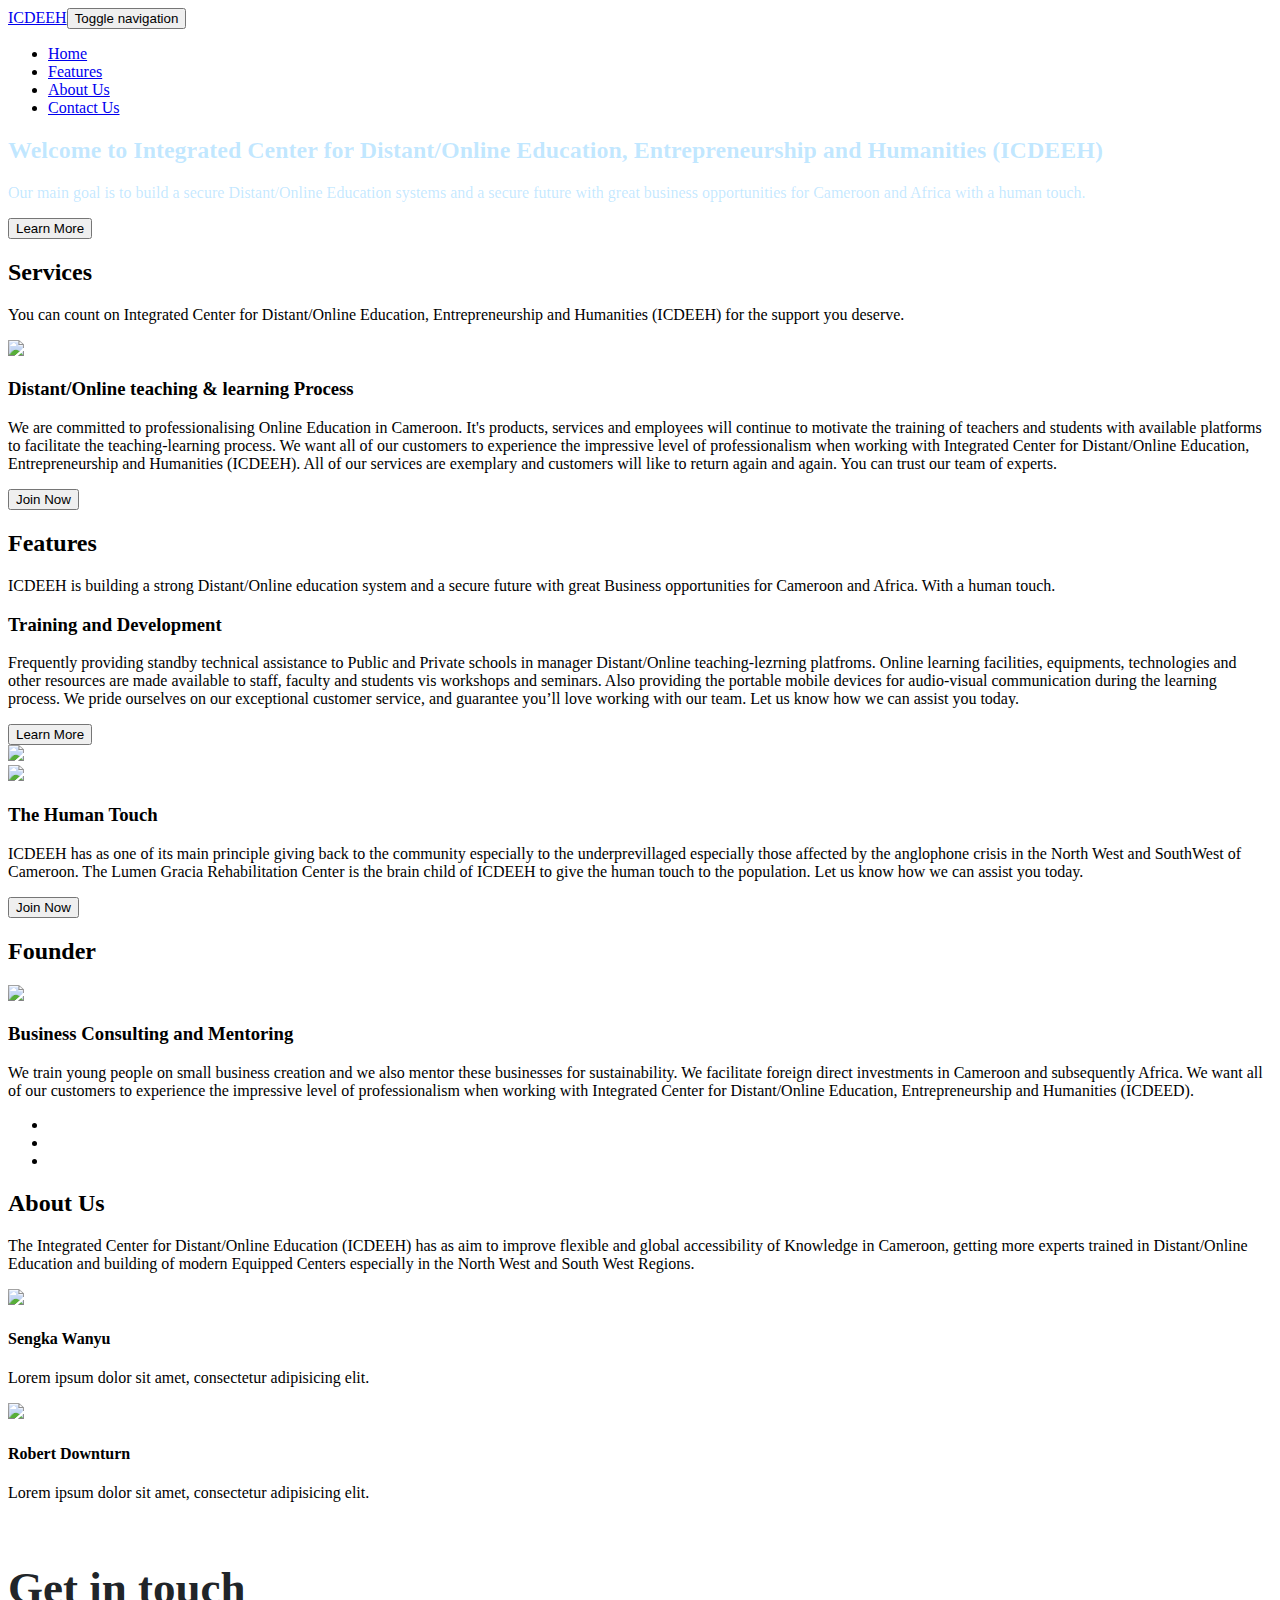
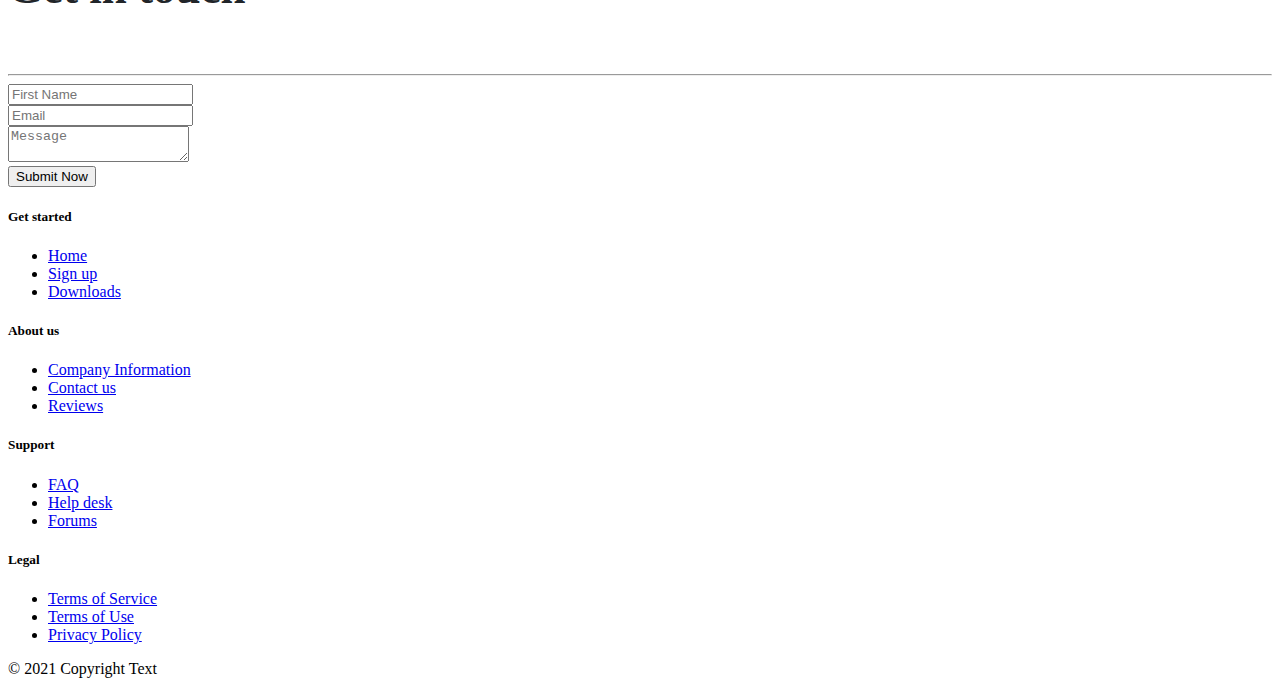
==== index.html @ 5b8b5b35 "updated litle" ====
<!DOCTYPE html>
<html>

<head>
    <meta charset="utf-8">
    <meta name="viewport" content="width=device-width, initial-scale=1.0, shrink-to-fit=no">
    <title>Home - Brand</title>
    <link rel="stylesheet" href="assets/bootstrap/css/bootstrap.min.css">
    <link rel="stylesheet" href="https://fonts.googleapis.com/css?family=Montserrat:400,400i,700,700i,600,600i">
    <link rel="stylesheet" href="https://fonts.googleapis.com/css?family=Actor">
    <link rel="stylesheet" href="assets/fonts/font-awesome.min.css">
    <link rel="stylesheet" href="assets/fonts/simple-line-icons.min.css">
    <link rel="stylesheet" href="https://cdnjs.cloudflare.com/ajax/libs/baguettebox.js/1.10.0/baguetteBox.min.css">
    <link rel="stylesheet" href="assets/css/Modern-Contact-Form.css">
    <link rel="stylesheet" href="assets/css/Profile-Card.css">
    <link rel="stylesheet" href="assets/css/smoothproducts.css">
</head>

<body>
    <nav class="navbar navbar-light navbar-expand-lg fixed-top bg-white clean-navbar">
        <div class="container"><a class="navbar-brand logo" href="#">ICDEEH</a><button data-toggle="collapse" class="navbar-toggler" data-target="#navcol-1"><span class="sr-only">Toggle navigation</span><span class="navbar-toggler-icon"></span></button>
            <div class="collapse navbar-collapse"
                id="navcol-1">
                <ul class="nav navbar-nav ml-auto">
                    <li class="nav-item"><a class="nav-link active" href="index.html">Home</a></li>
                    <li class="nav-item"><a class="nav-link" href="features.html">Features</a></li>
                    <li class="nav-item"><a class="nav-link" href="about-us.html">About Us</a></li>
                    <li class="nav-item"><a class="nav-link" href="contact-us.html">Contact Us</a></li>
                </ul>
            </div>
        </div>
    </nav>
    <main class="page landing-page">
        <section class="clean-block clean-hero" style="background-image:url(&quot;assets/img/tech/desk.jpg&quot;);color:rgba(9, 162, 255, 0.25);">
            <div class="text">
                <h2>Welcome to Integrated Center for Distant/Online Education, Entrepreneurship and Humanities (ICDEEH)</h2>
                <p>Our main goal is to build a secure Distant/Online Education systems and a secure future with great business opportunities for Cameroon and Africa with a human touch. </p><button class="btn btn-outline-light btn-lg" type="button">Learn More</button></div>
        </section>
        <section class="clean-block clean-info dark">
            <div class="container">
                <div class="block-heading">
                    <h2 class="text-info">Services</h2>
                    <p>You can count on Integrated Center for Distant/Online Education, Entrepreneurship and Humanities (ICDEEH) for the support you deserve. </p>
                </div>
                <div class="row align-items-center">
                    <div class="col-md-6"><img class="img-thumbnail" src="assets/img/scenery/beach.jpg"></div>
                    <div class="col-md-6">
                        <h3>Distant/Online teaching & learning Process</h3>
                        <div class="getting-started-info">
                            <p>We are committed to professionalising Online Education in Cameroon. It's products, services and employees will continue to motivate the training of teachers and students with available platforms to facilitate the teaching-learning process. We want all of our customers to experience the impressive level of professionalism when working with Integrated Center for Distant/Online Education, Entrepreneurship and Humanities (ICDEEH). All of our services are exemplary and customers will like to return again and again. You can trust our team of experts.</p>
                        </div><button class="btn btn-outline-primary btn-lg" type="button">Join Now</button></div>
                </div>
            </div>
        </section>
        <section class="clean-block features">
            <div class="container">
                <div class="block-heading">
                    <h2 class="text-info">Features</h2>
                    <p>ICDEEH is building a strong Distant/Online education system and a secure future with great Business opportunities for Cameroon and Africa. With a human touch. </p>
                </div>
                <div class="row justify-content-center">
                    <div class="col-md-6">
                         <h3>Training and Development</h3>
                        <div class="getting-started-info">
                            <p>Frequently providing standby technical assistance to Public and Private schools in manager Distant/Online teaching-lezrning platfroms. Online learning facilities, equipments, technologies and other resources are made available to staff, faculty and students vis workshops and seminars. Also providing the portable mobile devices for audio-visual communication during the learning process. We pride ourselves on our exceptional customer service, and guarantee you’ll love working with our team. Let us know how we can assist you today.</p>
                        </div><button class="btn btn-outline-primary btn-lg" type="button">Learn More</button>
                    </div>
                    <div class="col-md-6"><img class="img-thumbnail" src="assets/img/scenery/building.jpg"></div>
                </div>
            </div>
            <div class="container pt-5">
            <div class="row align-items-center">
                    <div class="col-md-6"><img class="img-thumbnail" src="assets/img/scenery/loft.jpg"></div>
                    <div class="col-md-6">
                        <h3>The Human Touch</h3>
                        <div class="getting-started-info">
                            <p>ICDEEH has as one of its main principle giving back to the community especially to the underprevillaged especially those affected by the anglophone crisis in the North West and SouthWest of Cameroon. The Lumen Gracia Rehabilitation Center is the brain child of ICDEEH to give the human touch to the population.  Let us know how we can assist you today.</p>
                        </div><button class="btn btn-outline-primary btn-lg" type="button">Join Now</button></div>
                </div>
            </div>
        </section>
        <section class="clean-block slider dark">
            <div class="container">
                <div class="block-heading">
                    <h2 class="text-info">Founder</h2>
                </div>
                <div class="profile-card">
                    <div class="profile-back"></div><img class="rounded-circle profile-pic" src="assets/img/sengka.png">
                    <h3 class="profile-name">Business Consulting and Mentoring</h3>
                    <p class="profile-bio">We train young people on small business creation and we also mentor these businesses for sustainability. We facilitate foreign direct investments in Cameroon and subsequently Africa. We want all of our customers to experience the impressive level of professionalism when working with Integrated Center for Distant/Online Education, Entrepreneurship and Humanities (ICDEED). </p>
                    <ul
                        class="social-list">
                        <li> <i class="fa fa-facebook-official"></i></li>
                        <li> <i class="fa fa-twitter-square"></i></li>
                        <li> <i class="fa fa-linkedin-square"></i></li>
                        </ul>
                </div>
               
            </div>
        </section>
        <section class="clean-block about-us">
            <div class="container">
                <div class="block-heading">
                    <h2 class="text-info">About Us</h2>
                    <p>The Integrated Center for Distant/Online Education (ICDEEH) has as aim to improve flexible and global accessibility of Knowledge in Cameroon, getting more experts trained in Distant/Online Education and building of modern Equipped Centers especially in the North West and South West Regions.</p>
                </div>
                <div class="row justify-content-center">
                    <div class="col-sm-6 col-lg-4">
                        <div class="card clean-card text-center"><img class="card-img-top w-100 d-block" src="assets/img/sengka.png">
                            <div class="card-body info">
                                <h4 class="card-title">Sengka Wanyu</h4>
                                <p class="card-text">Lorem ipsum dolor sit amet, consectetur adipisicing elit.</p>
                                <div class="icons"><a href="#"><i class="icon-social-facebook"></i></a><a href="#"><i class="icon-social-instagram"></i></a><a href="#"><i class="icon-social-twitter"></i></a></div>
                            </div>
                        </div>
                    </div>
                    <div class="col-sm-6 col-lg-4">
                        <div class="card clean-card text-center"><img class="card-img-top w-100 d-block" src="assets/img/avatars/avatar2.jpg">
                            <div class="card-body info">
                                <h4 class="card-title">Robert Downturn</h4>
                                <p class="card-text">Lorem ipsum dolor sit amet, consectetur adipisicing elit.</p>
                                <div class="icons"><a href="#"><i class="icon-social-facebook"></i></a><a href="#"><i class="icon-social-instagram"></i></a><a href="#"><i class="icon-social-twitter"></i></a></div>
                            </div>
                        </div>
                    </div>
                </div>
            </div>
            <section class="getintouch">
                <div class="container modern-form">
                    <div class="text-center">
                        <h4 style="color: #212529;font-size: 45px;">Get in touch</h4>
                    </div>
                    <hr class="modern-form__hr">
                    <div class="modern-form__form-container">
                        <form>
                            <div class="form-row">
                                <div class="col col-contact">
                                    <div class="form-group modern-form__form-group--padding-r"><input class="form-control input input-tr" type="text" placeholder="First Name">
                                        <div class="line-box">
                                            <div class="line"></div>
                                        </div>
                                    </div>
                                </div>
                                <div class="col col-contact">
                                    <div class="form-group modern-form__form-group--padding-l"><input class="form-control input input-tr" type="text" placeholder="Email">
                                        <div class="line-box">
                                            <div class="line"></div>
                                        </div>
                                    </div>
                                </div>
                            </div>
                            <div class="form-row">
                                <div class="col">
                                    <div class="form-group modern-form__form-group--padding-t"><textarea class="form-control input modern-form__form-control--textarea" placeholder="Message"></textarea>
                                        <div class="line-box">
                                            <div class="line"></div>
                                        </div>
                                    </div>
                                </div>
                            </div>
                            <div class="form-row">
                                <div class="col text-center"><button class="btn btn-primary submit-now" type="submit">Submit Now</button></div>
                            </div>
                        </form>
                    </div>
                </div>
            </section>
        </section>
    </main>
    <footer class="page-footer dark">
        <div class="container">
            <div class="row">
                <div class="col-sm-3">
                    <h5>Get started</h5>
                    <ul>
                        <li><a href="#">Home</a></li>
                        <li><a href="#">Sign up</a></li>
                        <li><a href="#">Downloads</a></li>
                    </ul>
                </div>
                <div class="col-sm-3">
                    <h5>About us</h5>
                    <ul>
                        <li><a href="#">Company Information</a></li>
                        <li><a href="#">Contact us</a></li>
                        <li><a href="#">Reviews</a></li>
                    </ul>
                </div>
                <div class="col-sm-3">
                    <h5>Support</h5>
                    <ul>
                        <li><a href="#">FAQ</a></li>
                        <li><a href="#">Help desk</a></li>
                        <li><a href="#">Forums</a></li>
                    </ul>
                </div>
                <div class="col-sm-3">
                    <h5>Legal</h5>
                    <ul>
                        <li><a href="#">Terms of Service</a></li>
                        <li><a href="#">Terms of Use</a></li>
                        <li><a href="#">Privacy Policy</a></li>
                    </ul>
                </div>
            </div>
        </div>
        <div class="footer-copyright">
            <p>© 2021 Copyright Text</p>
        </div>
    </footer>
    <script src="assets/js/jquery.min.js"></script>
    <script src="assets/bootstrap/js/bootstrap.min.js"></script>
    <script src="https://cdnjs.cloudflare.com/ajax/libs/baguettebox.js/1.10.0/baguetteBox.min.js"></script>
    <script src="assets/js/smoothproducts.min.js"></script>
    <script src="assets/js/theme.js"></script>
</body>

</html>
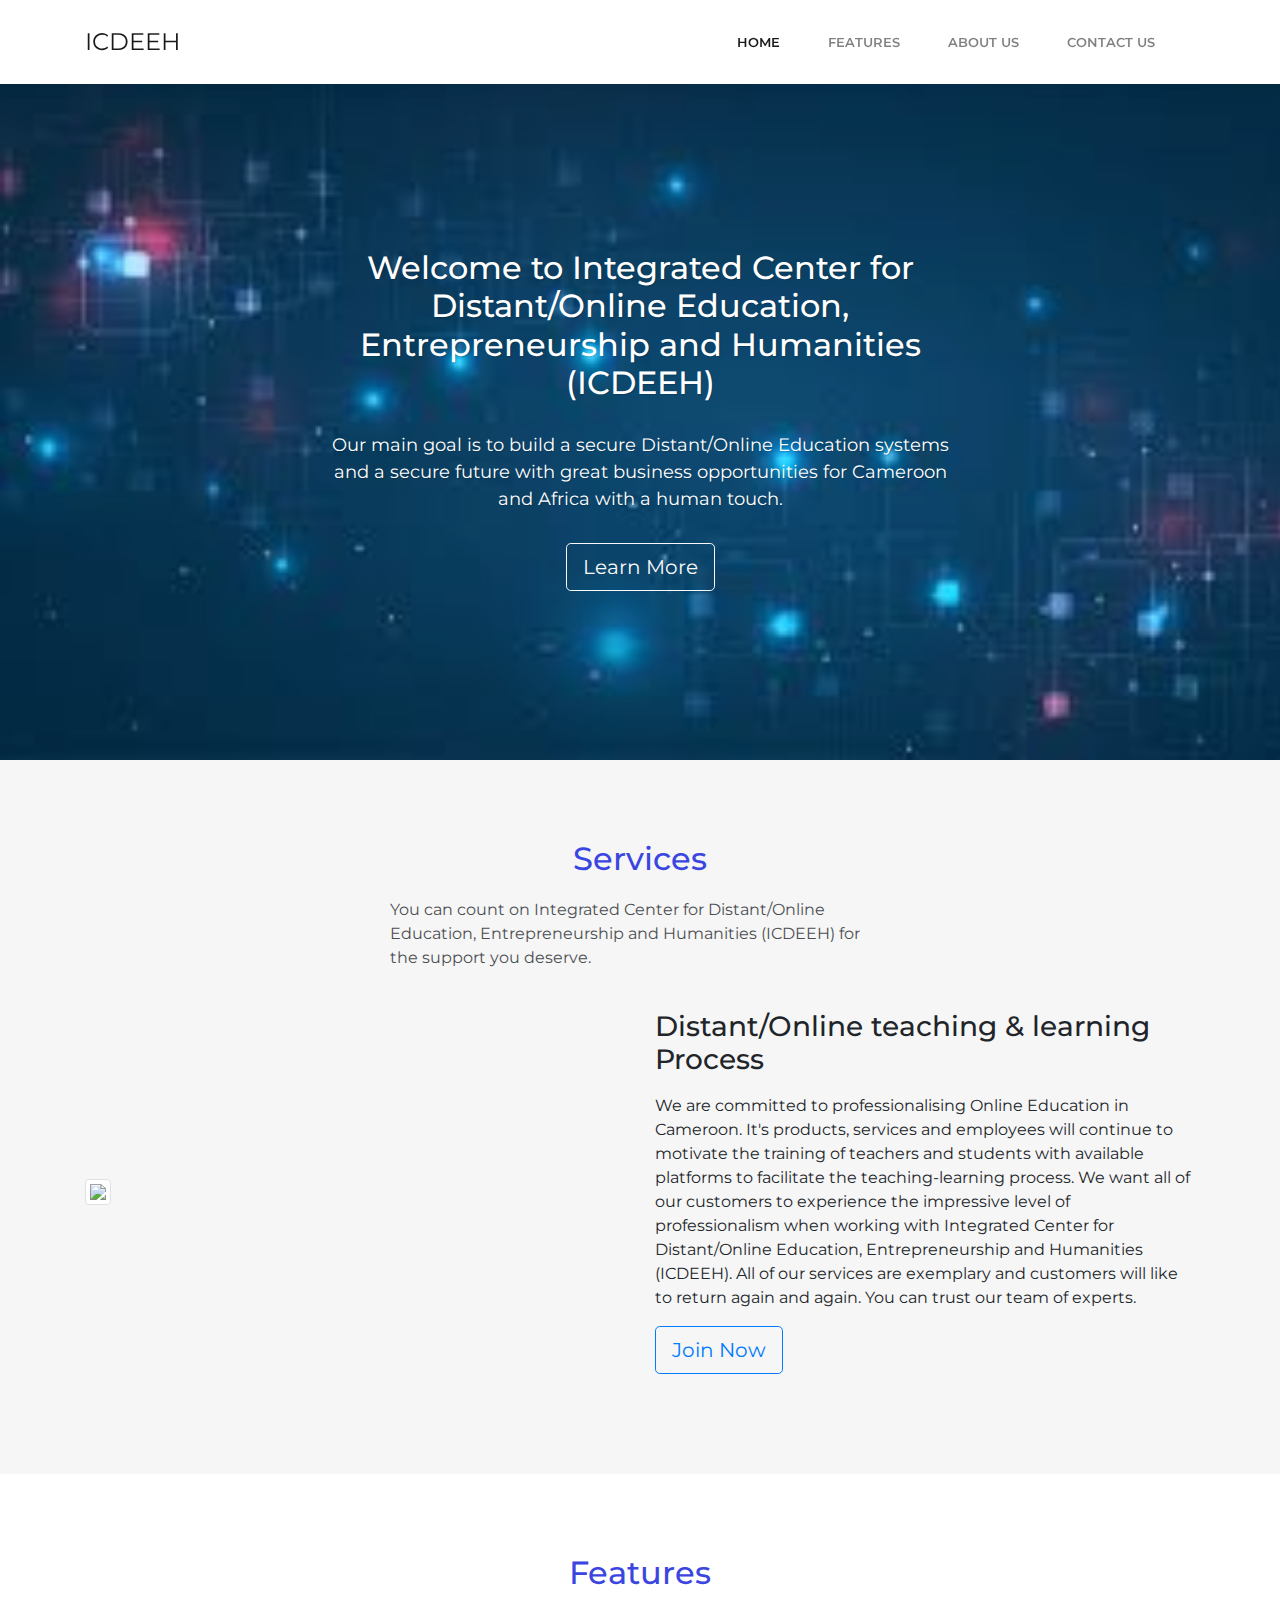
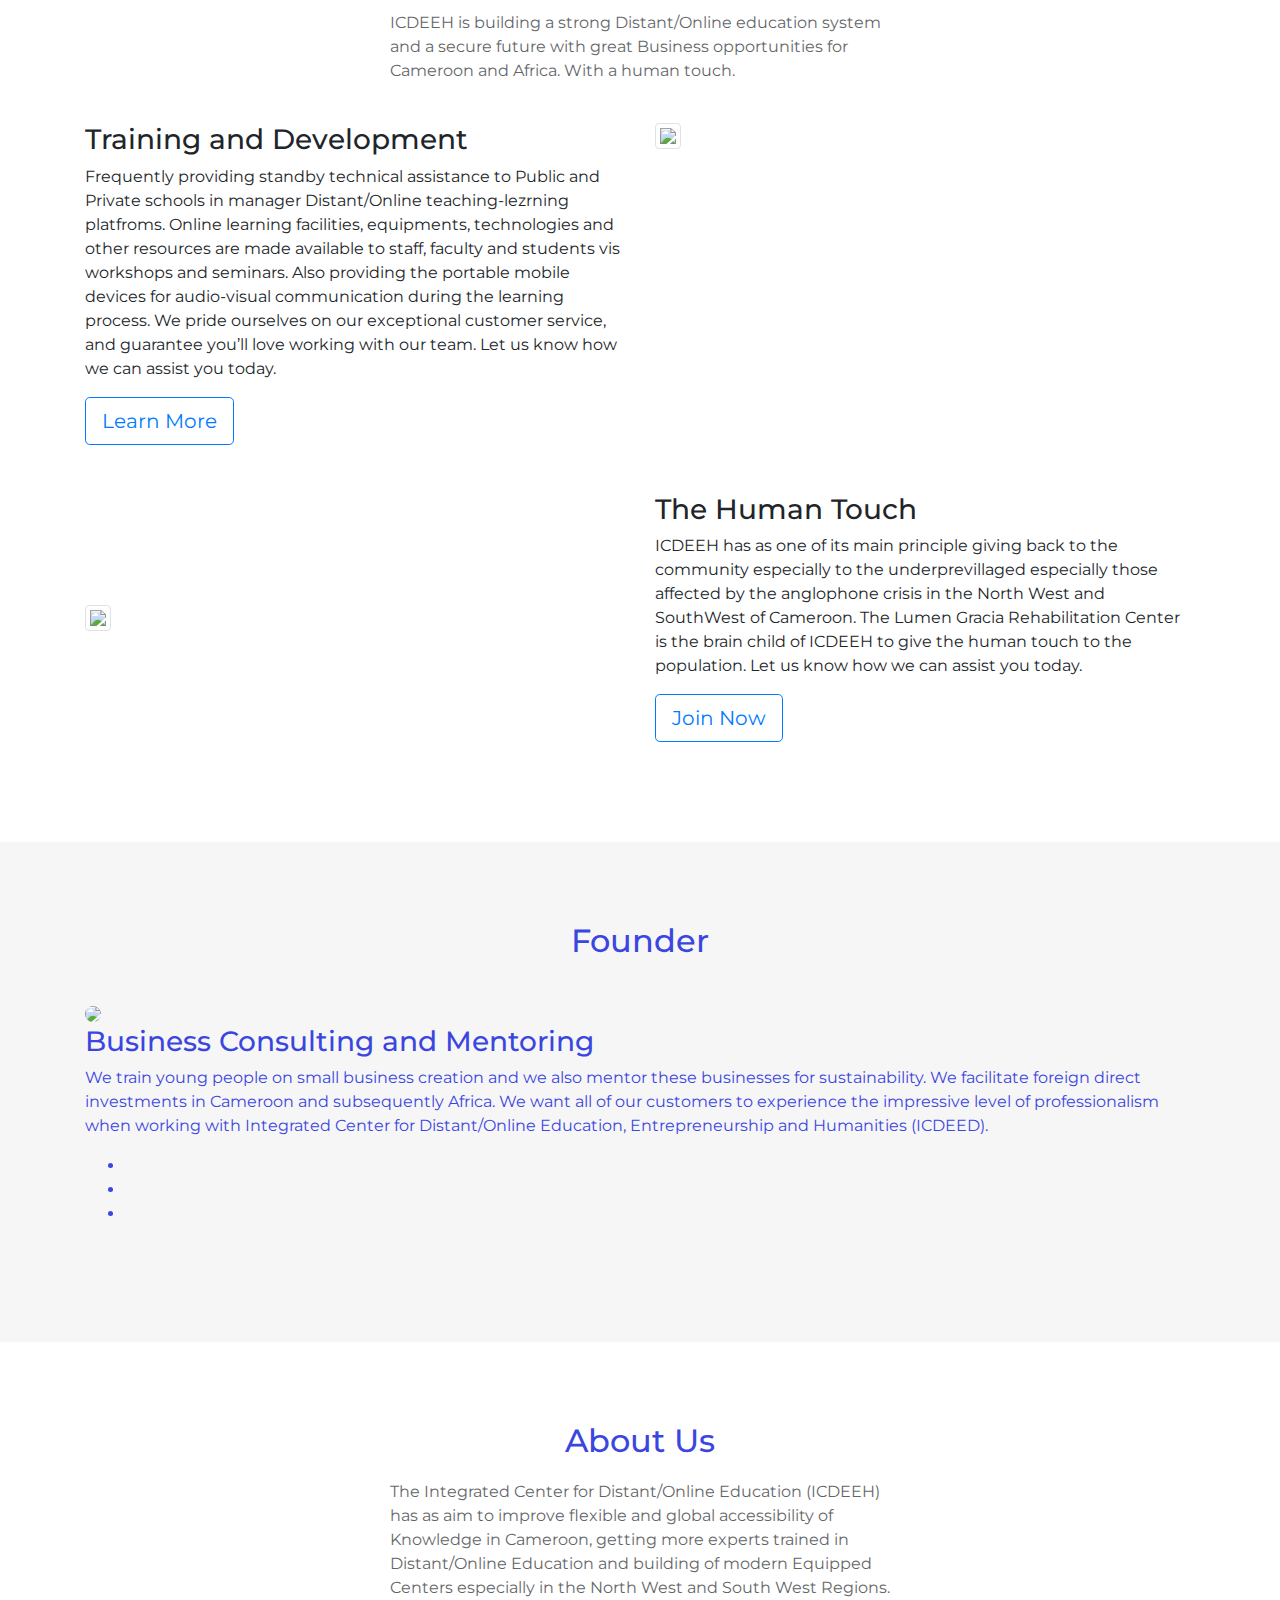
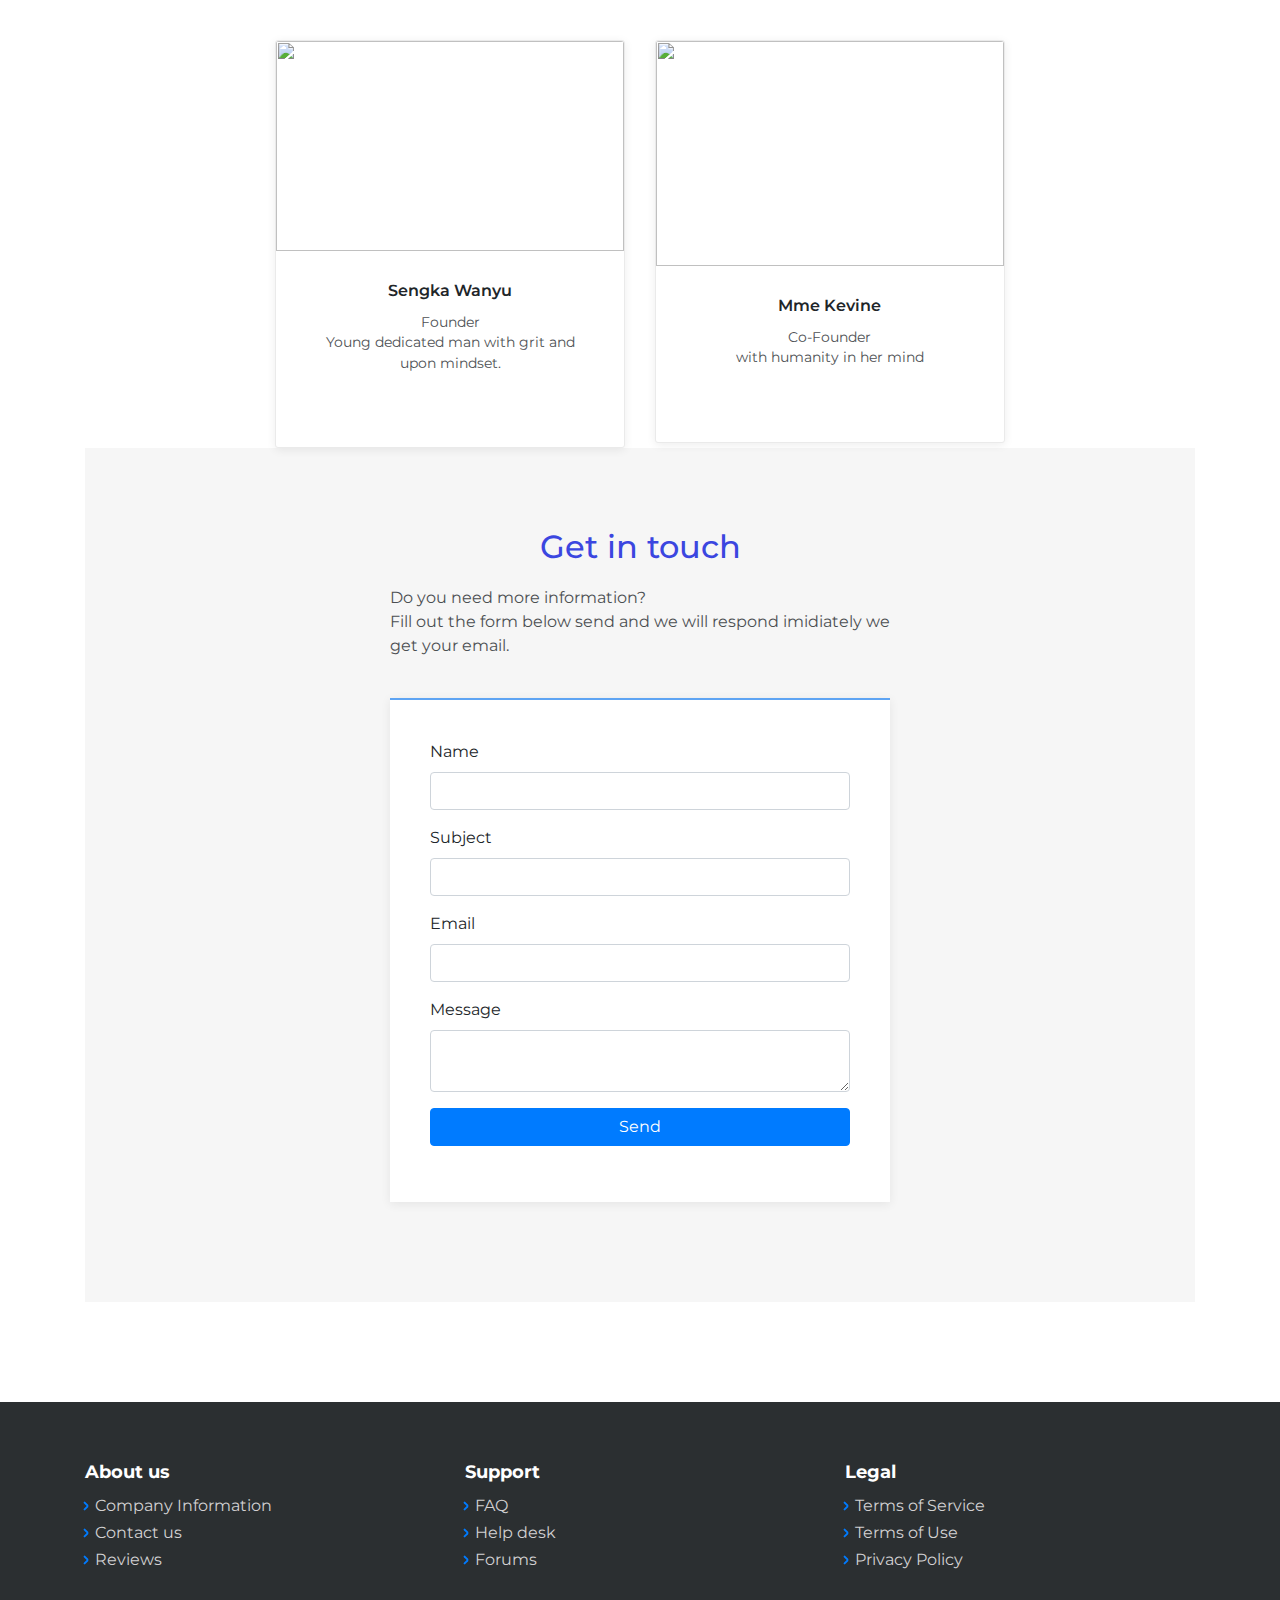
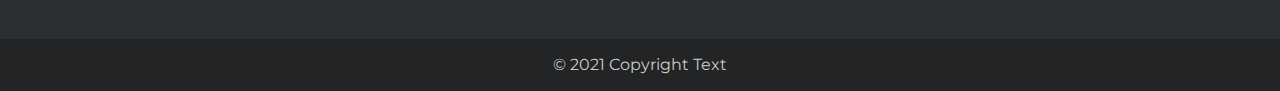
==== commit b50cd21f: "updated home page" ====
--- a/index.html
+++ b/index.html
@@ -31,7 +31,7 @@
         </div>
     </nav>
     <main class="page landing-page">
-        <section class="clean-block clean-hero" style="background-image:url(&quot;assets/img/tech/desk.jpg&quot;);color:rgba(9, 162, 255, 0.25);">
+        <section class="clean-block clean-hero" style="background-image:url(&quot;assets/img/avatars/avat.jpeg&quot;);color:rgba(9, 162, 255, 0.25);">
             <div class="text">
                 <h2>Welcome to Integrated Center for Distant/Online Education, Entrepreneurship and Humanities (ICDEEH)</h2>
                 <p>Our main goal is to build a secure Distant/Online Education systems and a secure future with great business opportunities for Cameroon and Africa with a human touch. </p><button class="btn btn-outline-light btn-lg" type="button">Learn More</button></div>
@@ -39,7 +39,7 @@
         <section class="clean-block clean-info dark">
             <div class="container">
                 <div class="block-heading">
-                    <h2 class="text-info">Services</h2>
+                    <h2 class="" style ="color:#3b46e0;">Services</h2>
                     <p>You can count on Integrated Center for Distant/Online Education, Entrepreneurship and Humanities (ICDEEH) for the support you deserve. </p>
                 </div>
                 <div class="row align-items-center">
@@ -55,7 +55,7 @@
         <section class="clean-block features">
             <div class="container">
                 <div class="block-heading">
-                    <h2 class="text-info">Features</h2>
+                    <h2 class="" style ="color:#3b46e0;">Features</h2>
                     <p>ICDEEH is building a strong Distant/Online education system and a secure future with great Business opportunities for Cameroon and Africa. With a human touch. </p>
                 </div>
                 <div class="row justify-content-center">
@@ -81,11 +81,11 @@
         </section>
         <section class="clean-block slider dark">
             <div class="container">
-                <div class="block-heading">
-                    <h2 class="text-info">Founder</h2>
+                <div class="block-heading" style ="color:#3b46e0;">
+                    <h2 class=" "style ="color:#3b46e0;">Founder</h2>
                 </div>
-                <div class="profile-card">
-                    <div class="profile-back"></div><img class="rounded-circle profile-pic" src="assets/img/sengka.png">
+                <div class="profile-card" style ="color:#3b46e0;">
+                    <div class="profile-back"></div><img class="rounded-circle profile-pic" src="assets/img/sengka1.png" style = "height:150px;">
                     <h3 class="profile-name">Business Consulting and Mentoring</h3>
                     <p class="profile-bio">We train young people on small business creation and we also mentor these businesses for sustainability. We facilitate foreign direct investments in Cameroon and subsequently Africa. We want all of our customers to experience the impressive level of professionalism when working with Integrated Center for Distant/Online Education, Entrepreneurship and Humanities (ICDEED). </p>
                     <ul
@@ -101,25 +101,25 @@
         <section class="clean-block about-us">
             <div class="container">
                 <div class="block-heading">
-                    <h2 class="text-info">About Us</h2>
+                    <h2 class="" style ="color:#3b46e0;">About Us</h2>
                     <p>The Integrated Center for Distant/Online Education (ICDEEH) has as aim to improve flexible and global accessibility of Knowledge in Cameroon, getting more experts trained in Distant/Online Education and building of modern Equipped Centers especially in the North West and South West Regions.</p>
                 </div>
                 <div class="row justify-content-center">
                     <div class="col-sm-6 col-lg-4">
-                        <div class="card clean-card text-center"><img class="card-img-top w-100 d-block" src="assets/img/sengka.png">
+                        <div class="card clean-card text-center"><img class="card-img-top w-100 d-block " src="assets/img/sengka1.png" style = "height:210px;">
                             <div class="card-body info">
                                 <h4 class="card-title">Sengka Wanyu</h4>
-                                <p class="card-text">Lorem ipsum dolor sit amet, consectetur adipisicing elit.</p>
+                                <p class="card-text">Founder <br> Young dedicated man with grit and upon mindset.</p> 
                                 <div class="icons"><a href="#"><i class="icon-social-facebook"></i></a><a href="#"><i class="icon-social-instagram"></i></a><a href="#"><i class="icon-social-twitter"></i></a></div>
                             </div>
                         </div>
                     </div>
                     <div class="col-sm-6 col-lg-4">
-                        <div class="card clean-card text-center"><img class="card-img-top w-100 d-block" src="assets/img/avatars/avatar2.jpg">
+                        <div class="card clean-card text-center"><img class="card-img-top w-100 d-block" src="assets/img/kevine.png" style = "height:225px;">
                             <div class="card-body info">
-                                <h4 class="card-title">Robert Downturn</h4>
-                                <p class="card-text">Lorem ipsum dolor sit amet, consectetur adipisicing elit.</p>
-                                <div class="icons"><a href="#"><i class="icon-social-facebook"></i></a><a href="#"><i class="icon-social-instagram"></i></a><a href="#"><i class="icon-social-twitter"></i></a></div>
+                                <h4 class="card-title">Mme Kevine</h4>
+                                <p class="card-text">Co-Founder <br> with humanity in her mind</p>
+                                <div class="icons" style ="color:#3b46e0;"><a href="#"><i class="icon-social-facebook"></i></a><a href="#"><i class="icon-social-instagram"></i></a><a href="#"><i class="icon-social-twitter"></i></a></div>
                             </div>
                         </div>
                     </div>
@@ -127,41 +127,22 @@
             </div>
             <section class="getintouch">
                 <div class="container modern-form">
-                    <div class="text-center">
-                        <h4 style="color: #212529;font-size: 45px;">Get in touch</h4>
-                    </div>
-                    <hr class="modern-form__hr">
-                    <div class="modern-form__form-container">
-                        <form>
-                            <div class="form-row">
-                                <div class="col col-contact">
-                                    <div class="form-group modern-form__form-group--padding-r"><input class="form-control input input-tr" type="text" placeholder="First Name">
-                                        <div class="line-box">
-                                            <div class="line"></div>
-                                        </div>
-                                    </div>
+                    <main class="page contact-us-page-index">
+                        <section class="clean-block clean-form dark">
+                            <div class="container">
+                                <div class="block-heading" >
+                                    <h2 class="" style ="color:#3b46e0;">Get in touch</h2>
+                                    <p>Do you need more information? <br> Fill out the form below send and we will respond imidiately we get your email.</p>
                                 </div>
-                                <div class="col col-contact">
-                                    <div class="form-group modern-form__form-group--padding-l"><input class="form-control input input-tr" type="text" placeholder="Email">
-                                        <div class="line-box">
-                                            <div class="line"></div>
-                                        </div>
-                                    </div>
-                                </div>
+                                <form>
+                                    <div class="form-group"><label>Name</label><input class="form-control" type="text"></div>
+                                    <div class="form-group"><label>Subject</label><input class="form-control" type="text"></div>
+                                    <div class="form-group"><label>Email</label><input class="form-control" type="email"></div>
+                                    <div class="form-group"><label>Message</label><textarea class="form-control"></textarea></div>
+                                    <div class="form-group"><button class="btn btn-primary btn-block"  type="submit">Send</button></div>
+                                </form>
                             </div>
-                            <div class="form-row">
-                                <div class="col">
-                                    <div class="form-group modern-form__form-group--padding-t"><textarea class="form-control input modern-form__form-control--textarea" placeholder="Message"></textarea>
-                                        <div class="line-box">
-                                            <div class="line"></div>
-                                        </div>
-                                    </div>
-                                </div>
-                            </div>
-                            <div class="form-row">
-                                <div class="col text-center"><button class="btn btn-primary submit-now" type="submit">Submit Now</button></div>
-                            </div>
-                        </form>
+                        </section>
                     </div>
                 </div>
             </section>
@@ -170,23 +151,15 @@
     <footer class="page-footer dark">
         <div class="container">
             <div class="row">
-                <div class="col-sm-3">
-                    <h5>Get started</h5>
-                    <ul>
-                        <li><a href="#">Home</a></li>
-                        <li><a href="#">Sign up</a></li>
-                        <li><a href="#">Downloads</a></li>
-                    </ul>
-                </div>
-                <div class="col-sm-3">
+                <div class="col-sm-4">
                     <h5>About us</h5>
                     <ul>
-                        <li><a href="#">Company Information</a></li>
-                        <li><a href="#">Contact us</a></li>
+                        <li><a href="about-us.html">Company Information</a></li>
+                        <li><a href="contact-us.html">Contact us</a></li>
                         <li><a href="#">Reviews</a></li>
                     </ul>
                 </div>
-                <div class="col-sm-3">
+                <div class="col-sm-4">
                     <h5>Support</h5>
                     <ul>
                         <li><a href="#">FAQ</a></li>
@@ -194,7 +167,7 @@
                         <li><a href="#">Forums</a></li>
                     </ul>
                 </div>
-                <div class="col-sm-3">
+                <div class="col-sm-4">
                     <h5>Legal</h5>
                     <ul>
                         <li><a href="#">Terms of Service</a></li>
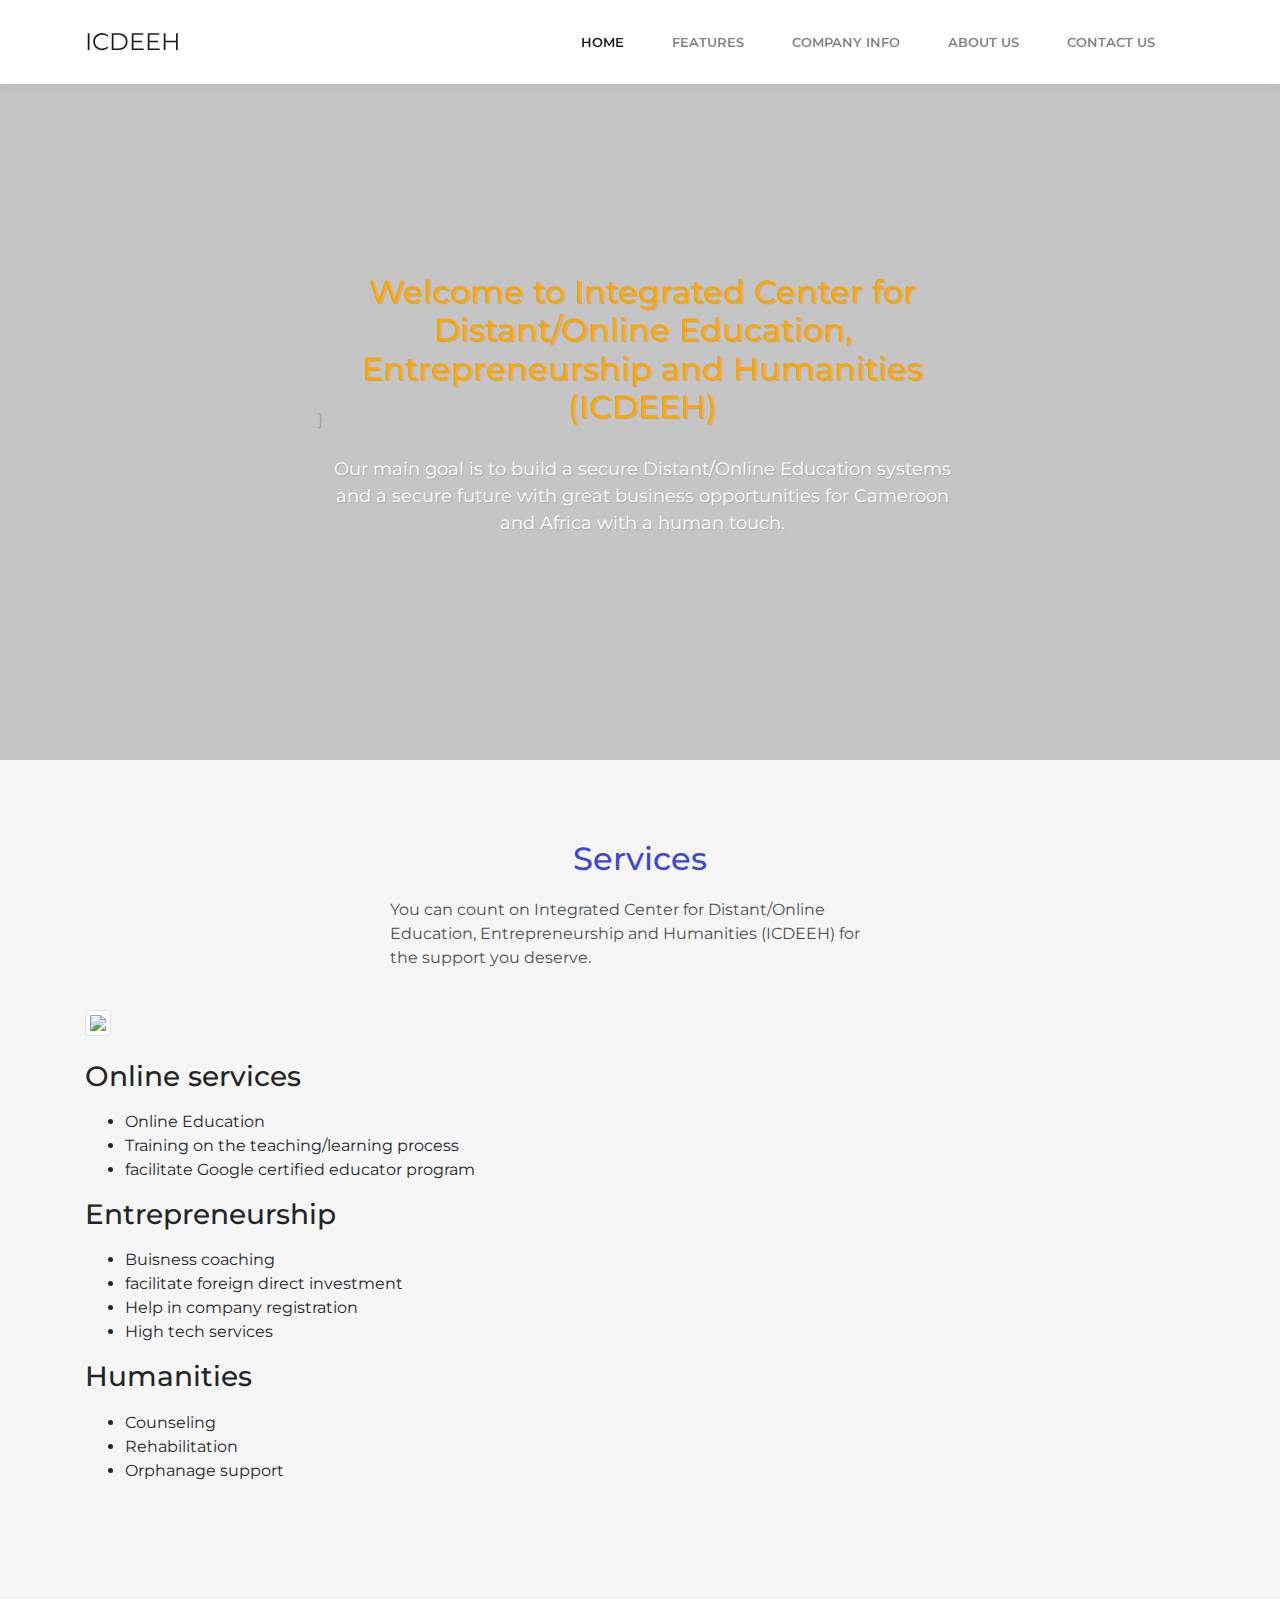
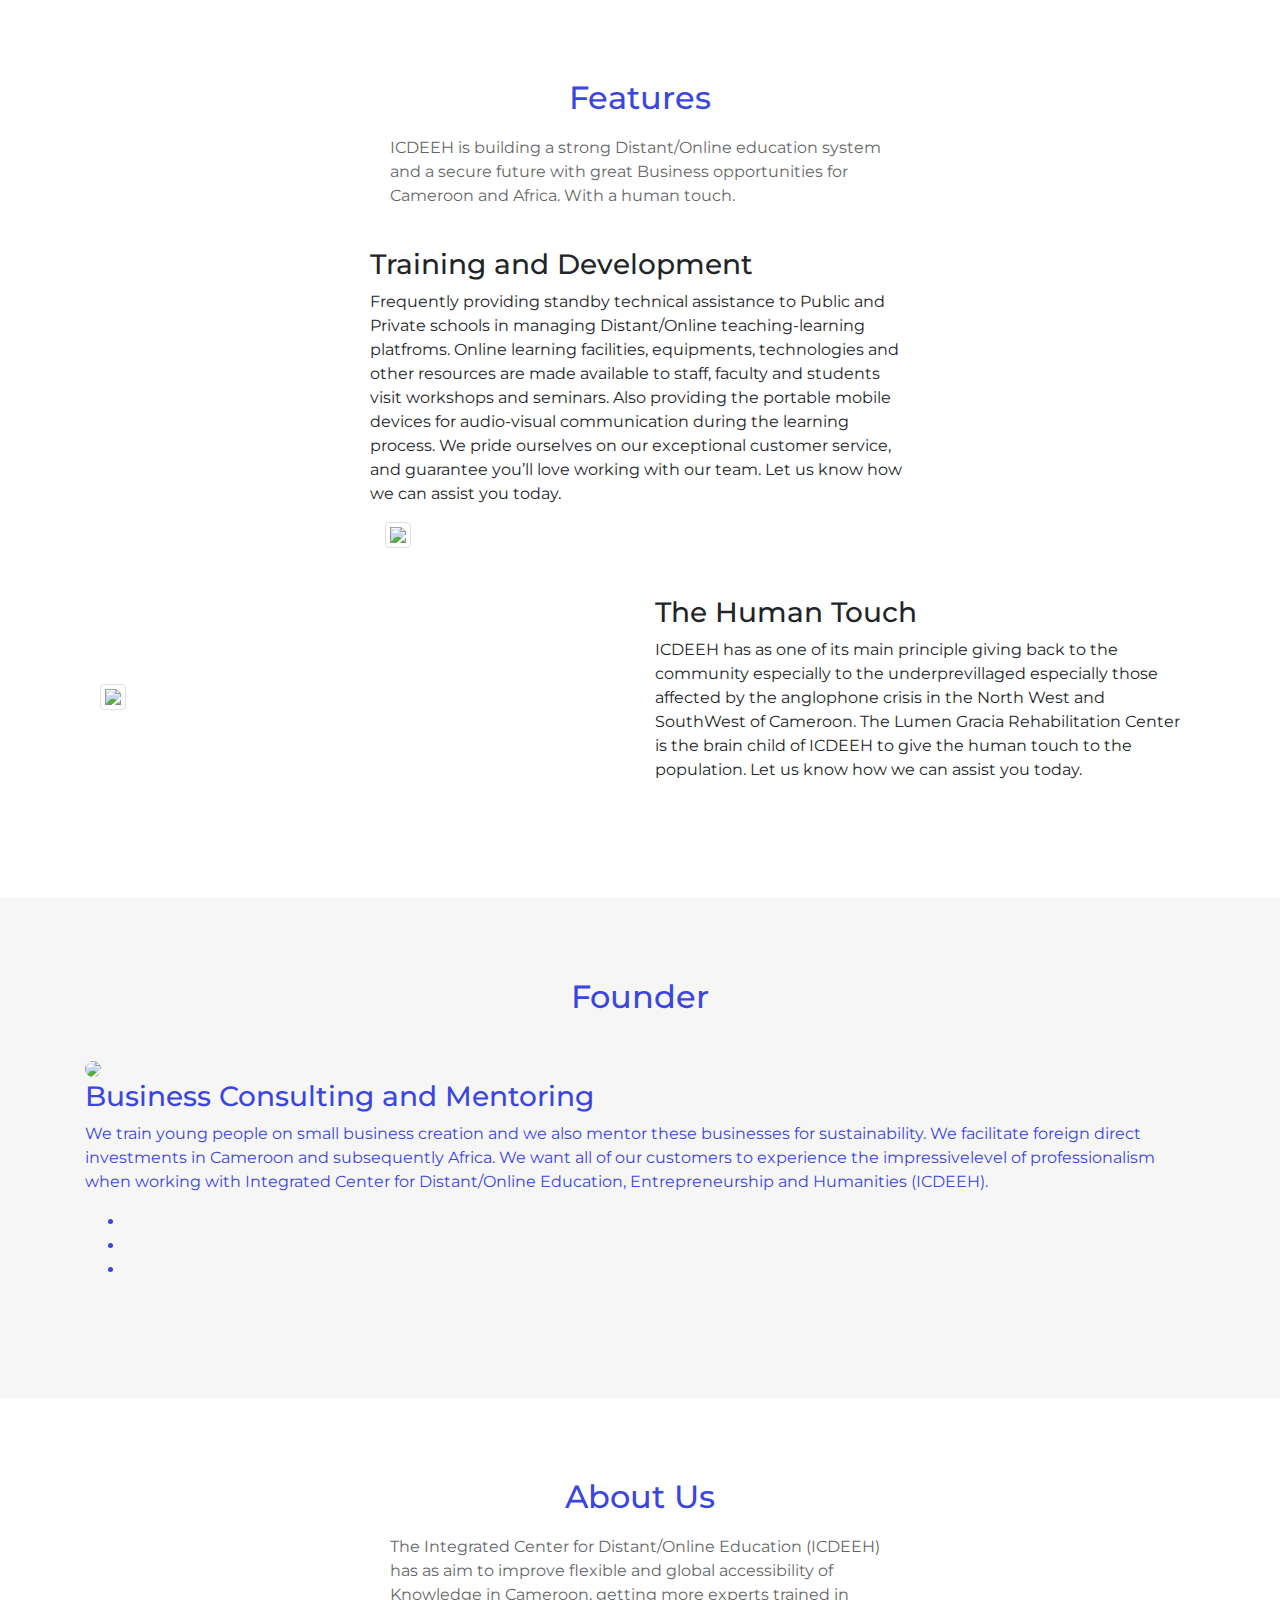
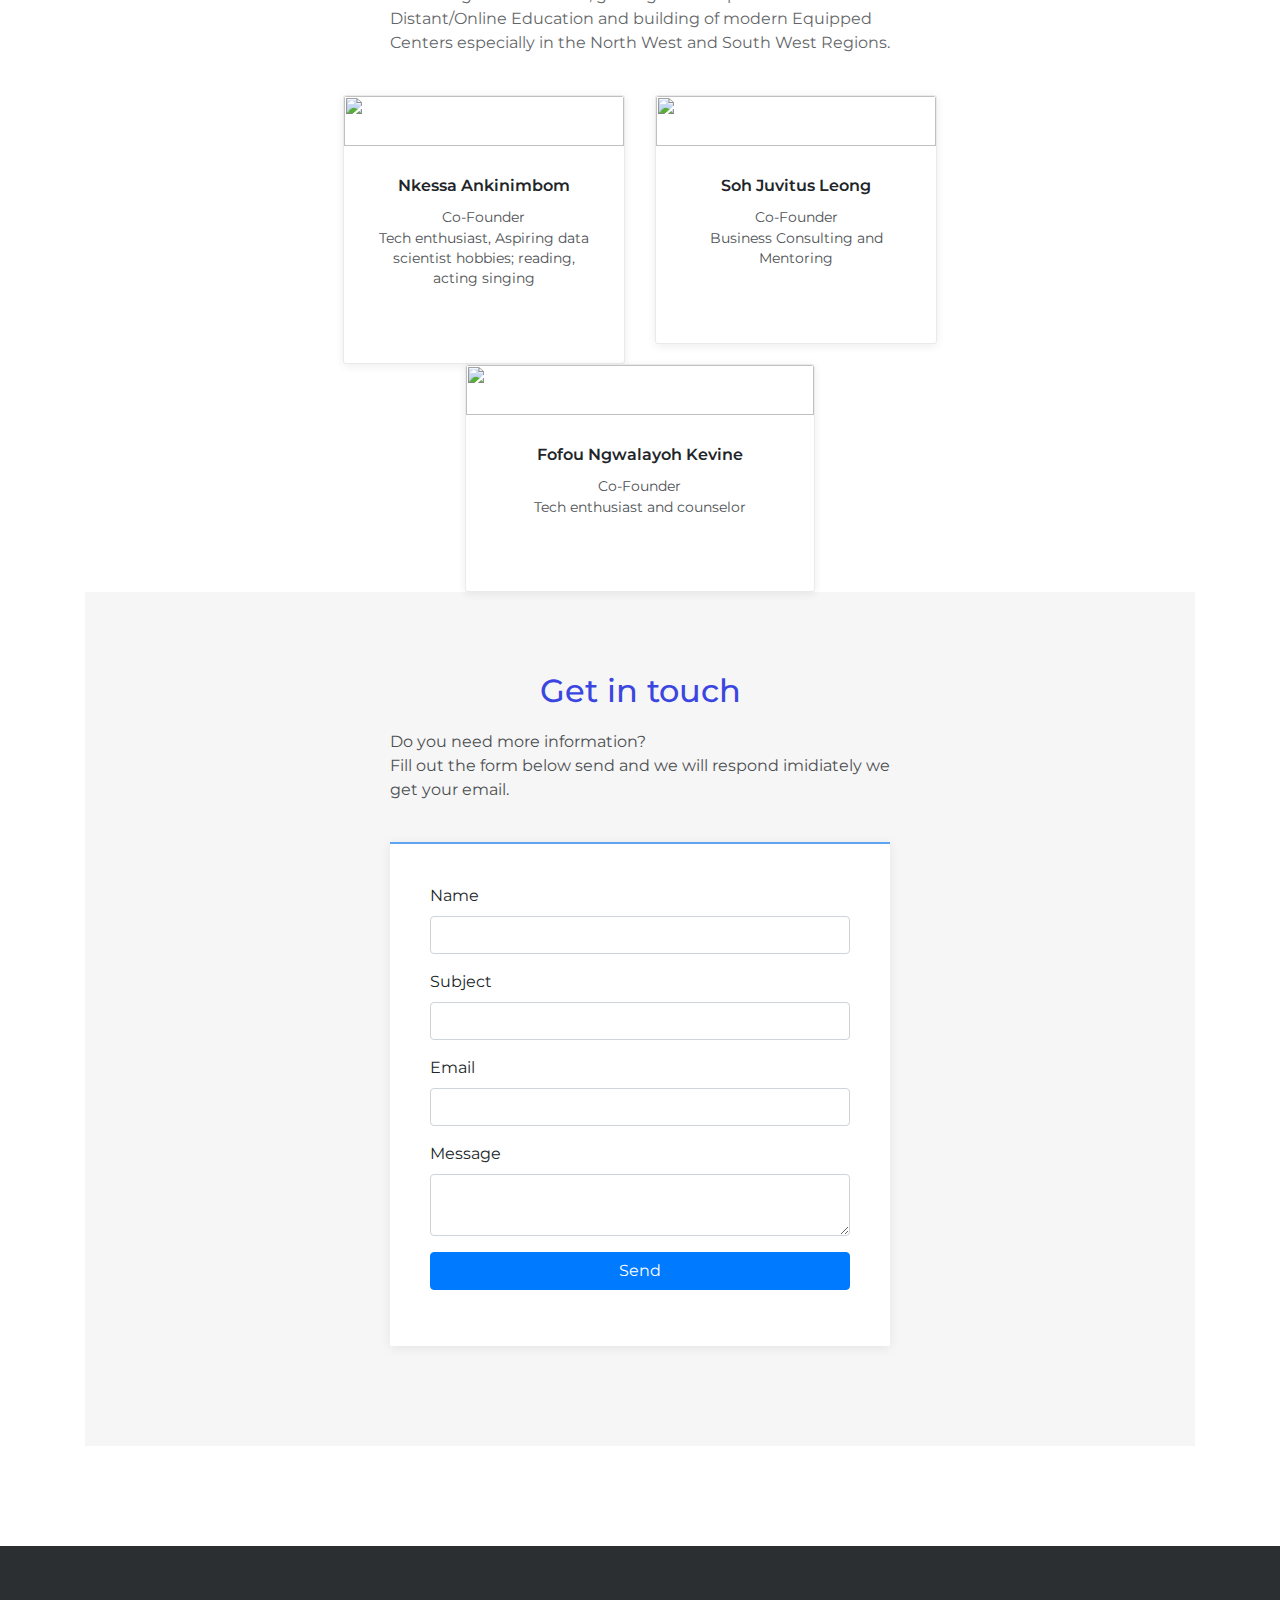
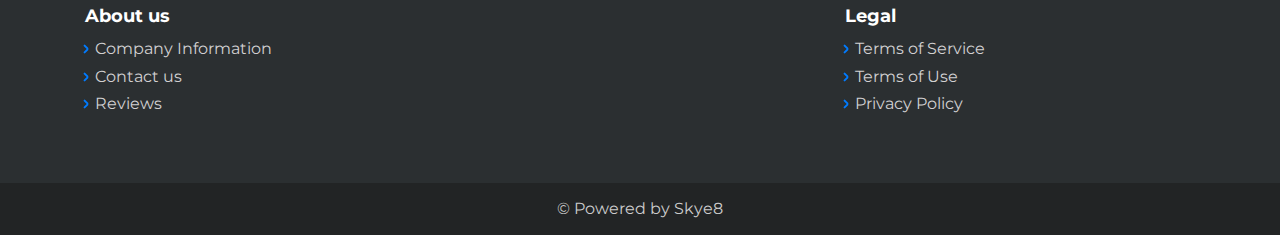
==== commit fbdc9265: "Add files via upload" ====
--- a/index.html
+++ b/index.html
@@ -4,7 +4,7 @@
 <head>
     <meta charset="utf-8">
     <meta name="viewport" content="width=device-width, initial-scale=1.0, shrink-to-fit=no">
-    <title>Home - Brand</title>
+    <title>ICDEEH</title>
     <link rel="stylesheet" href="assets/bootstrap/css/bootstrap.min.css">
     <link rel="stylesheet" href="https://fonts.googleapis.com/css?family=Montserrat:400,400i,700,700i,600,600i">
     <link rel="stylesheet" href="https://fonts.googleapis.com/css?family=Actor">
@@ -24,6 +24,7 @@
                 <ul class="nav navbar-nav ml-auto">
                     <li class="nav-item"><a class="nav-link active" href="index.html">Home</a></li>
                     <li class="nav-item"><a class="nav-link" href="features.html">Features</a></li>
+                     <li class="nav-item"><a class="nav-link" href="companyinfo.html">Company Info</a></li>
                     <li class="nav-item"><a class="nav-link" href="about-us.html">About Us</a></li>
                     <li class="nav-item"><a class="nav-link" href="contact-us.html">Contact Us</a></li>
                 </ul>
@@ -31,10 +32,12 @@
         </div>
     </nav>
     <main class="page landing-page">
-        <section class="clean-block clean-hero" style="background-image:url(&quot;assets/img/avatars/avat.jpeg&quot;);color:rgba(9, 162, 255, 0.25);">
+        <section class="clean-block clean-hero" style="background-image:url(&quot;assets/img/qw.jpeg&quot;);color:rgb(22 22 23 / 25%);"> 
+}
             <div class="text">
-                <h2>Welcome to Integrated Center for Distant/Online Education, Entrepreneurship and Humanities (ICDEEH)</h2>
-                <p>Our main goal is to build a secure Distant/Online Education systems and a secure future with great business opportunities for Cameroon and Africa with a human touch. </p><button class="btn btn-outline-light btn-lg" type="button">Learn More</button></div>
+                <h2 style="color:orange;">Welcome to Integrated Center for Distant/Online Education, Entrepreneurship and Humanities (ICDEEH)</h2>
+                <p>Our main goal is to build a secure Distant/Online Education systems and a secure future with great business opportunities for Cameroon and Africa with a human touch. </p>
+               </div>
         </section>
         <section class="clean-block clean-info dark">
             <div class="container">
@@ -43,51 +46,86 @@
                     <p>You can count on Integrated Center for Distant/Online Education, Entrepreneurship and Humanities (ICDEEH) for the support you deserve. </p>
                 </div>
                 <div class="row align-items-center">
-                    <div class="col-md-6"><img class="img-thumbnail" src="assets/img/scenery/beach.jpg"></div>
+                    <div class="col-md-6"><img class="img-thumbnail" src="assets/img/service.jpeg"></div>
                     <div class="col-md-6">
-                        <h3>Distant/Online teaching & learning Process</h3>
-                        <div class="getting-started-info">
-                            <p>We are committed to professionalising Online Education in Cameroon. It's products, services and employees will continue to motivate the training of teachers and students with available platforms to facilitate the teaching-learning process. We want all of our customers to experience the impressive level of professionalism when working with Integrated Center for Distant/Online Education, Entrepreneurship and Humanities (ICDEEH). All of our services are exemplary and customers will like to return again and again. You can trust our team of experts.</p>
-                        </div><button class="btn btn-outline-primary btn-lg" type="button">Join Now</button></div>
-                </div>
-            </div>
+                        
+                        </div> </div>  <br><h3>Online services</h3>
+                       
+                             <ul style ="text-align: left;"> 
+                       <li>Online Education </li>
+                       <li>Training on the teaching/learning process</li>
+                       <li>facilitate Google certified educator program</li>
+                      </ul>  
+                         <h3>Entrepreneurship</h3>
+                      
+                            <ul style ="text-align: left;"> 
+                             <li>Buisness coaching</li>
+                             <li> facilitate foreign direct investment</li>
+                             <li>Help in company registration</li>
+                             <li>High tech services</li>
+                           </ul>
+                              <h3>Humanities</h3>
+                       
+                           
+                           <ul style ="text-align: left;"> 
+                              <li>Counseling</li>
+                              <li>Rehabilitation</li>
+                              <li>Orphanage support</li>
+                            </ul>
+                </div>
+           
         </section>
         <section class="clean-block features">
             <div class="container">
                 <div class="block-heading">
                     <h2 class="" style ="color:#3b46e0;">Features</h2>
-                    <p>ICDEEH is building a strong Distant/Online education system and a secure future with great Business opportunities for Cameroon and Africa. With a human touch. </p>
+                    <p>ICDEEH is building a strong Distant/Online education system and 
+                    a secure future with great Business opportunities for Cameroon and Africa. With a human touch. </p>
                 </div>
                 <div class="row justify-content-center">
                     <div class="col-md-6">
                          <h3>Training and Development</h3>
                         <div class="getting-started-info">
-                            <p>Frequently providing standby technical assistance to Public and Private schools in manager Distant/Online teaching-lezrning platfroms. Online learning facilities, equipments, technologies and other resources are made available to staff, faculty and students vis workshops and seminars. Also providing the portable mobile devices for audio-visual communication during the learning process. We pride ourselves on our exceptional customer service, and guarantee you’ll love working with our team. Let us know how we can assist you today.</p>
-                        </div><button class="btn btn-outline-primary btn-lg" type="button">Learn More</button>
+                            <p>Frequently providing standby technical assistance to Public and 
+                                Private schools in managing Distant/Online teaching-learning platfroms. 
+                                Online learning facilities, equipments, technologies and other resources 
+                                are made available to staff, faculty and students visit workshops and seminars. 
+                                Also providing the portable mobile devices for audio-visual communication 
+                                during the learning process. We pride ourselves on our exceptional customer 
+                                service, and guarantee you’ll love working with our team. Let us know how we can assist you today.</p>
+                      
                     </div>
-                    <div class="col-md-6"><img class="img-thumbnail" src="assets/img/scenery/building.jpg"></div>
+                    <div class="col-md-6"><img class="img-thumbnail" src="assets/img/kids.jpeg"></div>
                 </div>
             </div>
             <div class="container pt-5">
             <div class="row align-items-center">
-                    <div class="col-md-6"><img class="img-thumbnail" src="assets/img/scenery/loft.jpg"></div>
+                    <div class="col-md-6"><img class="img-thumbnail" src="assets/img/3.jpeg"></div>
                     <div class="col-md-6">
                         <h3>The Human Touch</h3>
                         <div class="getting-started-info">
-                            <p>ICDEEH has as one of its main principle giving back to the community especially to the underprevillaged especially those affected by the anglophone crisis in the North West and SouthWest of Cameroon. The Lumen Gracia Rehabilitation Center is the brain child of ICDEEH to give the human touch to the population.  Let us know how we can assist you today.</p>
-                        </div><button class="btn btn-outline-primary btn-lg" type="button">Join Now</button></div>
+                            <p>ICDEEH has as one of its main principle giving back to the community 
+                                especially to the underprevillaged especially those affected by the anglophone 
+                                crisis in the North West and SouthWest of Cameroon. The Lumen Gracia 
+                                Rehabilitation Center is the brain child of ICDEEH to give the human 
+                                touch to the population.  Let us know how we can assist you today.</p>
+                      
                 </div>
             </div>
         </section>
         <section class="clean-block slider dark">
             <div class="container">
                 <div class="block-heading" style ="color:#3b46e0;">
-                    <h2 class=" "style ="color:#3b46e0;">Founder</h2>
+                    <h2 style ="color:#3b46e0;">Founder</h2>
                 </div>
                 <div class="profile-card" style ="color:#3b46e0;">
-                    <div class="profile-back"></div><img class="rounded-circle profile-pic" src="assets/img/sengka1.png" style = "height:150px;">
+                    <div class="profile-back"></div><img class="rounded-circle profile-pic" src="assets/img/senka.jpeg" style = "height:150px;">
                     <h3 class="profile-name">Business Consulting and Mentoring</h3>
-                    <p class="profile-bio">We train young people on small business creation and we also mentor these businesses for sustainability. We facilitate foreign direct investments in Cameroon and subsequently Africa. We want all of our customers to experience the impressive level of professionalism when working with Integrated Center for Distant/Online Education, Entrepreneurship and Humanities (ICDEED). </p>
+                    <p class="profile-bio">We train young people on small business creation and we 
+                        also mentor these businesses for sustainability. We facilitate foreign direct 
+                        investments in Cameroon and subsequently Africa. We want all of our customers 
+                        to experience the impressivelevel of professionalism when working with Integrated 
+                        Center for Distant/Online Education, Entrepreneurship and Humanities (ICDEEH). </p>
                     <ul
                         class="social-list">
                         <li> <i class="fa fa-facebook-official"></i></li>
@@ -102,24 +140,48 @@
             <div class="container">
                 <div class="block-heading">
                     <h2 class="" style ="color:#3b46e0;">About Us</h2>
-                    <p>The Integrated Center for Distant/Online Education (ICDEEH) has as aim to improve flexible and global accessibility of Knowledge in Cameroon, getting more experts trained in Distant/Online Education and building of modern Equipped Centers especially in the North West and South West Regions.</p>
+                    <p>The Integrated Center for Distant/Online Education (ICDEEH) has as aim 
+                        to improve flexible and global accessibility of Knowledge in Cameroon,
+                        getting more experts trained in Distant/Online Education and building
+                         of modern Equipped Centers especially in the North West and South West Regions.</p>
                 </div>
                 <div class="row justify-content-center">
-                    <div class="col-sm-6 col-lg-4">
-                        <div class="card clean-card text-center"><img class="card-img-top w-100 d-block " src="assets/img/sengka1.png" style = "height:210px;">
-                            <div class="card-body info">
-                                <h4 class="card-title">Sengka Wanyu</h4>
-                                <p class="card-text">Founder <br> Young dedicated man with grit and upon mindset.</p> 
-                                <div class="icons"><a href="#"><i class="icon-social-facebook"></i></a><a href="#"><i class="icon-social-instagram"></i></a><a href="#"><i class="icon-social-twitter"></i></a></div>
+                    <div class="row justify-content-center">
+                        <div class="col-sm-6 col-lg-4">
+                            <div class="card clean-card text-center"><img class="card-img-top w-100 d-block" src="assets/img/1.jpeg" style = "height:50px;">
+                                <div class="card-body info">
+                                    <h4 class="card-title">Nkessa Ankinimbom</h4>
+                                    <p class="card-text">Co-Founder <br> Tech enthusiast, Aspiring data scientist
+                                       hobbies; reading, acting singing
+                                       </p>
+                                    <div class="icons"><a href="https://web.facebook.com/nkesaankiniimbom.nammyblinky"><i class="icon-social-facebook"></i></a>
+                                    
+                                    <a href="https://twitter.com/kini_muso"><i class="icon-social-twitter"></i></a></div>
+                                </div>
                             </div>
                         </div>
-                    </div>
-                    <div class="col-sm-6 col-lg-4">
-                        <div class="card clean-card text-center"><img class="card-img-top w-100 d-block" src="assets/img/kevine.png" style = "height:225px;">
-                            <div class="card-body info">
-                                <h4 class="card-title">Mme Kevine</h4>
-                                <p class="card-text">Co-Founder <br> with humanity in her mind</p>
-                                <div class="icons" style ="color:#3b46e0;"><a href="#"><i class="icon-social-facebook"></i></a><a href="#"><i class="icon-social-instagram"></i></a><a href="#"><i class="icon-social-twitter"></i></a></div>
+                        <div class="col-sm-6 col-lg-4">
+                            <div class="card clean-card text-center"><img class="card-img-top w-100 d-block" src="assets/img/1.jpeg" style = "height:50px;">
+                                <div class="card-body info">
+                                    <h4 class="card-title">Soh Juvitus Leong</h4>
+                                    <p class="card-text">Co-Founder <br> Business Consulting and Mentoring
+                                       </p>
+                                   <div class="icons"><a href="https://www.facebook.com/soh.juvitusleong.1"><i class="icon-social-facebook"></i></a><a href="https://www.instagram.com/invites/contact/?i=1l62acg8d7squ&utm_content=6cb8hrg"><i class="icon-social-instagram"></i></a><a href="https://twitter.com/soh_juvitus?s=09"><i class="icon-social-twitter"></i></a></div>
+                            </div>
+                                </div>
+                            </div>
+                        </div>
+                        <div class="col-sm-6 col-lg-4">
+                            <div class="card clean-card text-center"><img class="card-img-top w-100 d-block" src="assets/img/1.jpeg" style = "height:50px;">
+                                <div class="card-body info">
+                                     <h4 class="card-title">Fofou Ngwalayoh Kevine</h4>
+                                <p class="card-text">Co-Founder <br> Tech enthusiast 
+                                  and counselor
+                                   </p>
+                                <div class="icons"><a href="https://www.facebook.com/fofou.kevine"><i class="icon-social-facebook"></i></a>
+                                <a href="https://www.instagram.com/invites/contact/?i=qhvvmrdb8po&utm_content=2n4ryve"><i class="icon-social-instagram"></i></a>
+                                </div>
+                                </div>
                             </div>
                         </div>
                     </div>
@@ -134,17 +196,17 @@
                                     <h2 class="" style ="color:#3b46e0;">Get in touch</h2>
                                     <p>Do you need more information? <br> Fill out the form below send and we will respond imidiately we get your email.</p>
                                 </div>
-                                <form>
-                                    <div class="form-group"><label>Name</label><input class="form-control" type="text"></div>
-                                    <div class="form-group"><label>Subject</label><input class="form-control" type="text"></div>
-                                    <div class="form-group"><label>Email</label><input class="form-control" type="email"></div>
-                                    <div class="form-group"><label>Message</label><textarea class="form-control"></textarea></div>
+                                <form id="contact_form" name="contact_form" method="POST" action="contact.php">
+                                    <div class="form-group"><label>Name</label><input class="form-control" type="text"name="f1" required=""></div>
+                                    <div class="form-group"><label>Subject</label><input class="form-control" type="text" name="f2" required=""></div>
+                                    <div class="form-group"><label>Email</label><input class="form-control" type="email" name="f3" required=""></div>
+                                    <div class="form-group"><label>Message</label><textarea class="form-control"></textarea name="f5" required=""></div>
                                     <div class="form-group"><button class="btn btn-primary btn-block"  type="submit">Send</button></div>
                                 </form>
                             </div>
                         </section>
                     </div>
-                </div>
+            
             </section>
         </section>
     </main>
@@ -154,18 +216,13 @@
                 <div class="col-sm-4">
                     <h5>About us</h5>
                     <ul>
-                        <li><a href="about-us.html">Company Information</a></li>
+                        <li><a href="companyinfo.html">Company Information</a></li>
                         <li><a href="contact-us.html">Contact us</a></li>
                         <li><a href="#">Reviews</a></li>
                     </ul>
                 </div>
                 <div class="col-sm-4">
-                    <h5>Support</h5>
-                    <ul>
-                        <li><a href="#">FAQ</a></li>
-                        <li><a href="#">Help desk</a></li>
-                        <li><a href="#">Forums</a></li>
-                    </ul>
+                   
                 </div>
                 <div class="col-sm-4">
                     <h5>Legal</h5>
@@ -178,7 +235,7 @@
             </div>
         </div>
         <div class="footer-copyright">
-            <p>© 2021 Copyright Text</p>
+            <p>© Powered by Skye8</p>
         </div>
     </footer>
     <script src="assets/js/jquery.min.js"></script>
